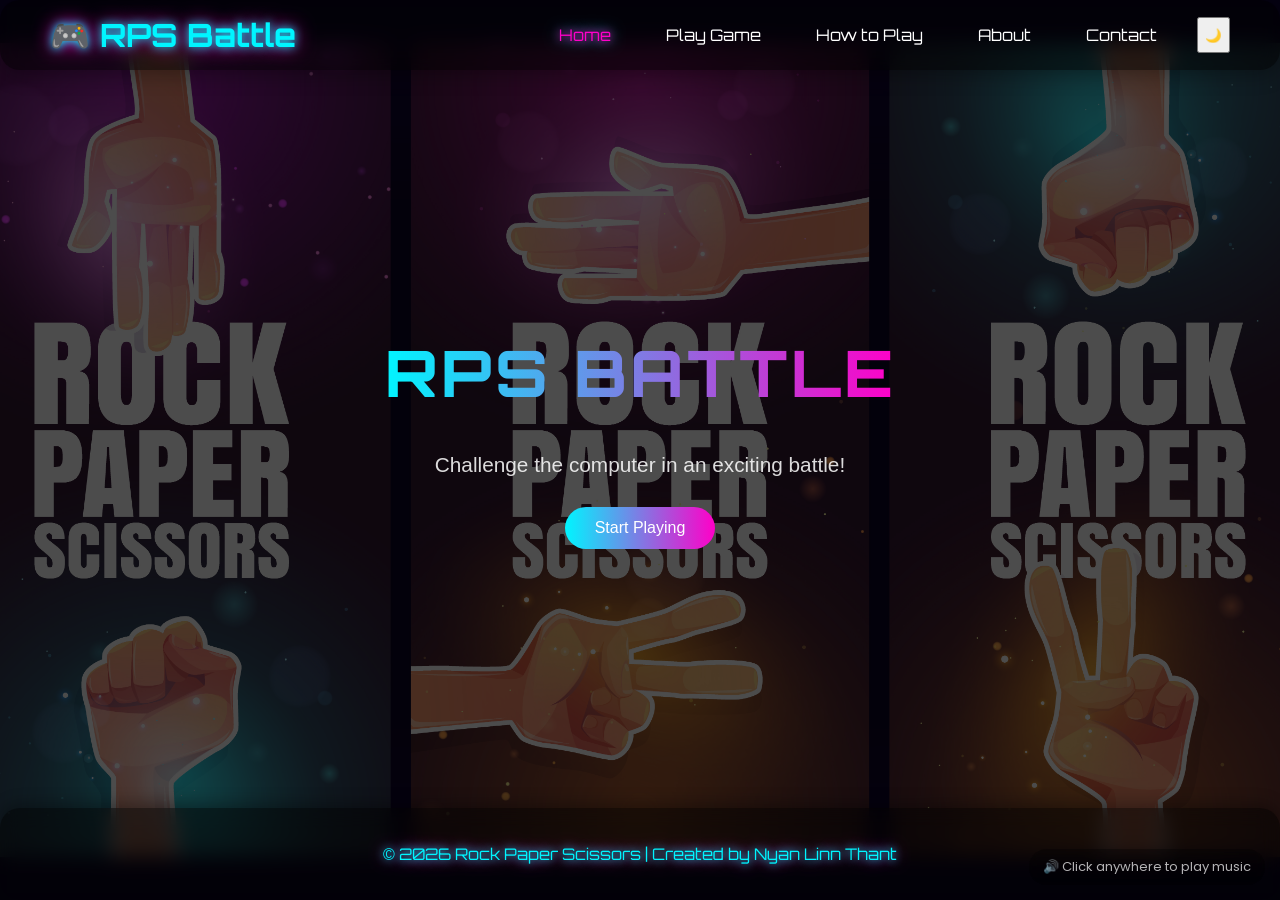
==== index.html @ bda4ccda "Commit" ====
<!DOCTYPE html>
<html>
<head>
  <title>Home | Rock Paper Scissors</title>
  <link rel="stylesheet" href="style.css">
    <link href="https://fonts.googleapis.com/css2?family=Orbitron:wght@400;700;800&family=Poppins:wght@300;400;600&display=swap" rel="stylesheet">
    <script src="script.js"></script>
</head>
<body>

<header class="site-header">
  <div class="logo">🎮 RPS Battle</div>
  <nav class="nav-links">
    <a href="index.html"  class="active">Home</a>
    <a href="game.html">Play Game</a>
    <a href="rules.html">How to Play</a>
    <a href="about.html">About</a>
    <a href="contact.html">Contact</a>
    <button onclick="toggleTheme()" class="theme-btn">🌙</button>
  </nav>
</header>

<section class="hero">
  <h1 class="hero-title">RPS Battle</h1>
  <p class="hero-subtitle">Challenge the computer in an exciting battle!</p>
  <a href="game.html" class="btn">Start Playing</a>
</section>

<div id="musicHint">🔊 Click anywhere to play music</div>

<footer class="site-footer">
  <p class="footer-text">© 2026 Rock Paper Scissors | Created by Nyan Linn Thant</p>
</footer>

<audio id="bgMusic" src="sounds/music.mp3" loop></audio>
</body>
</html>
---- style.css ----
html, body {
    height: 100%;
}

body {
    margin: 0;
    font-family: 'Segoe UI', sans-serif;
    background: url("img/background.jpg") no-repeat center center fixed;
    background-size: cover;
    color: white;

    display: flex;
    flex-direction: column;
}
.hero-title {
    font-family: 'Orbitron', sans-serif;
}

.content-text {
    font-family: 'Poppins', sans-serif;
}

.hero {
    height: 100vh;
    display: flex;
    flex-direction: column;
    justify-content: center;
    align-items: center;
    text-align: center;

    /* Optional: dark overlay to make text readable */
    position: relative;
    color: white;
}

/*.hero::before {
    content: "";
    position: absolute;
    top: 0;
    left: 0;
    width: 100%;
    height: 100%;
    background: rgba(0,0,0,0.5); /* dark overlay */
    /*z-index: 0;
}*/

.hero-title, .hero-subtitle, .btn {
    position: relative;
    z-index: 1; /* make text appear above overlay */
}

.hero-title {
    font-family: 'Orbitron', sans-serif;
    font-size: 4rem;
    font-weight: 800;
    letter-spacing: 3px;
    background: linear-gradient(90deg, #00f5ff, #ff00c8);
    -webkit-background-clip: text;
    -webkit-text-fill-color: transparent;
    margin-bottom: 20px;
    text-transform: uppercase;
}

.hero-subtitle {
    font-size: 1.3rem;
    opacity: 0.85;
    margin-bottom: 30px;
}

.btn {
    padding: 12px 30px;
    font-size: 1rem;
    border-radius: 30px;
    border: none;
    background: linear-gradient(90deg, #00f5ff, #ff00c8);
    color: white;
    cursor: pointer;
    transition: 0.3s ease;
}

.btn:hover {
    transform: scale(1.1);
}
/* Make content push footer down */
.hero,
.content,
.game-section {
    flex: 1;
}

body::before {
    content: "";
    position: fixed;
    width: 100%;
    height: 100%;
    background: rgba(0,0,0,0.7);
    z-index: -1;
}

/* Header container */
.site-header {
    display: flex;
    justify-content: space-between;
    align-items: center;
    padding: 15px 50px;
    background: rgba(0, 0, 0, 0.5); /* semi-transparent */
    backdrop-filter: blur(10px);
    border-radius: 20px;
    box-shadow: 0 5px 20px rgba(0,0,0,0.3);
    position: sticky;
    top: 0;
    z-index: 100;
}

/* Logo */
.site-header .logo {
    font-family: 'Orbitron', sans-serif;
    font-size: 2rem;
    font-weight: 700;
    color: #00f5ff;
    text-shadow: 0 0 10px #00f5ff, 0 0 20px #ff00c8;
    cursor: default;
}

/* Nav links container */
.nav-links {
    display: flex;
    gap: 25px;
}

/* Nav link style */
.nav-links a {
    font-family: 'Orbitron', sans-serif;
    font-size: 1rem;
    color: #fff;
    text-decoration: none;
    padding: 8px 15px;
    border-radius: 10px;
    transition: all 0.3s ease;
}

/* Hover effect with neon glow */
.nav-links a:hover {
    color: #00f5ff;
    text-shadow: 0 0 8px #00f5ff, 0 0 15px #ff00c8;
    transform: scale(1.1);
}

/* Active link */
.nav-links a.active {
    color: #ff00c8;
    text-shadow: 0 0 8px #ff00c8, 0 0 15px #00f5ff;
}

.hero, .content, .game-section {
    text-align: center;
    padding: 80px 20px;
}

.btn {
    display: inline-block;
    padding: 12px 30px;
    background: linear-gradient(45deg,#ff4e50,#f9d423);
    color: white;
    text-decoration: none;
    border-radius: 25px;
    margin-top: 20px;
    cursor: pointer;
}

/* Section title */
.arena-title {
    font-family: 'Orbitron', sans-serif;
    font-size: 3.5rem;
    text-align: center;
    color: #fff;
    margin-bottom: 30px;
    background: linear-gradient(90deg, #00f5ff, #ff00c8);
    -webkit-background-clip: text;
    -webkit-text-fill-color: transparent;
    text-transform: uppercase;
}

/* Frosted glass box for scoreboard and battle */
.round-box {
    background: rgba(0,0,0,0.5);
    border-radius: 25px;
    padding: 25px 30px;
    backdrop-filter: blur(8px);
    box-shadow: 0 15px 30px rgba(0,0,0,0.2);
    display: flex;
    justify-content: center;
    align-items: center;
    margin: 20px auto;
    max-width: 600px;
}

/* Scoreboard style */
.scoreboard {
    display: flex;
    justify-content: space-around;
    align-items: center;
    width: 100%;
    margin-bottom: 20px;
    font-family: 'Orbitron', sans-serif;
    font-size: 2rem;
    color: #fff;
}

.scoreboard .vs {
    font-size: 1.5rem;
    font-weight: 700;
    color: #00f5ff;
    text-shadow: 0 0 10px #00f5ff;
}

/* Player images & icons */
.player-score {
    display: flex;
    flex-direction: column;
    align-items: center;
}

.player-score .icon {
    width: 60px;
    height: 60px;
    margin-bottom: 5px;
}

/* Battle images */
.battle {
    justify-content: space-around;
    margin-bottom: 20px;
}

.battle-img {
    width: 120px;
    height: 120px;
    transition: transform 0.3s ease;
}

.battle-img.shake {
    animation: shake 0.5s ease;
}

@keyframes shake {
    0% { transform: rotate(0deg); }
    25% { transform: rotate(15deg); }
    50% { transform: rotate(-15deg); }
    75% { transform: rotate(15deg); }
    100% { transform: rotate(0deg); }
}


/* Choices buttons */
.choices {
    display: flex;
    justify-content: center;
    gap: 20px;
    margin-bottom: 20px;
}

.choice {
    width: 80px;
    height: 80px;
    cursor: pointer;
    transition: transform 0.3s ease;
}

.choice:hover {
    transform: scale(1.2);
}

/* Result text */
.result-text {
    font-family: 'Orbitron', sans-serif;
    font-size: 2rem;
    text-align: center;
    margin-bottom: 20px;
    color: #00f5ff;
    text-shadow: 0 0 15px #00f5ff;
}

/* Reset button */
.btn {
    display: block;
    margin: 0 auto;
    padding: 12px 30px;
    font-size: 1rem;
    border-radius: 30px;
    border: none;
    background: linear-gradient(90deg, #00f5ff, #ff00c8);
    color: white;
    cursor: pointer;
    transition: 0.3s ease;
}

.btn:hover {
    transform: scale(1.1);
}

/*.popups {
    display: none;
    position: fixed;
    width: 100%;
    height: 100%;
    background: rgba(0,0,0,0.8);
}*/

.popup-box {
    background: white;
    color: black;
    padding: 40px;
    width: 300px;
    margin: 200px auto;
    border-radius: 20px;
    text-align: center;
}

/* Footer container */
.site-footer {
    background: rgba(0,0,0,0.5);  /* semi-transparent frosted glass */
    backdrop-filter: blur(10px);
    padding: 20px 0;
    text-align: center;
    border-radius: 20px 20px 0 0; /* rounded top corners */
    box-shadow: 0 -5px 15px rgba(0,0,0,0.3);
    margin-top: 50px;
}

/* Footer text style */
.footer-text {
    font-family: 'Orbitron', sans-serif;
    font-size: 1rem;
    color: #00f5ff;
    text-shadow: 0 0 8px #00f5ff, 0 0 15px #ff00c8;
    transition: all 0.3s ease;
}

/* Hover glow effect */
.footer-text:hover {
    color: #ff00c8;
    text-shadow: 0 0 12px #ff00c8, 0 0 20px #00f5ff;
}
/* ================= BATTLE ANIMATION ================= */



/* Container card style */
.about-project .content-container {
    max-width: 800px;
    margin: 50px auto;
    padding: 45px 35px;
    border-radius: 25px;
    background: rgba(0,0,0,0.5); /* semi-transparent box */
    backdrop-filter: blur(10px); /* frosted glass effect */
    box-shadow: 0 15px 30px rgba(0,0,0,0.2);
    color: #fff;
    text-align: left;
    transition: transform 0.3s ease, box-shadow 0.3s ease;
}

.about-project .content-container:hover {
    transform: translateY(-8px);
    box-shadow: 0 25px 50px rgba(0,0,0,0.3);
}

/* Title style */
.about-project .content-title {
    font-family: 'Orbitron', sans-serif;
    font-size: 3rem;
    font-weight: 700;
    margin-bottom: 25px;
    background: linear-gradient(90deg, #00f5ff, #ff00c8);
    -webkit-background-clip: text;
    -webkit-text-fill-color: transparent;
    text-transform: uppercase;
}

/* Paragraph style */
.about-project .content-text {
    font-family: 'Poppins', sans-serif;
    font-size: 1.2rem;
    line-height: 1.8;
    color: #fff; /* full opacity text */
    margin-bottom: 15px;
}

.about-project .content-text li {
    position: relative;
    padding-left: 35px;
    margin-bottom: 15px;
    color: #fff;
}

/* Neon bullet style */
.about-project .content-text li::before {
    content: "✔"; /* checkmark bullet */
    position: absolute;
    left: 0;
    top: 0;
    color: #00f5ff;
    font-size: 1.2rem;
}

.about-project .content-text {
    list-style: none;   /* remove default bullets */
    padding-left: 0;    /* remove default left spacing */
}

/* Container card style */
.how-to-play .content-container {
    max-width: 800px;
    margin: 50px auto;
    padding: 40px 30px;
    border-radius: 20px;
    background: rgba(0,0,0,0.5); /* semi-transparent box */
    backdrop-filter: blur(10px); /* frosted glass effect */
    box-shadow: 0 15px 30px rgba(0,0,0,0.2);
    color: #fff;
    text-align: left;
    transition: transform 0.3s ease, box-shadow 0.3s ease;
}

.how-to-play .content-container:hover {
    transform: translateY(-8px);
    box-shadow: 0 25px 50px rgba(0,0,0,0.3);
}

/* Title style */
.how-to-play .content-title {
    font-family: 'Orbitron', sans-serif;
    font-size: 3rem;
    font-weight: 700;
    margin-bottom: 25px;
    background: linear-gradient(90deg, #00f5ff, #ff00c8);
    -webkit-background-clip: text;
    -webkit-text-fill-color: transparent;
    text-transform: uppercase;
}

/* List style */
.play-rules {
    font-family: 'Poppins', sans-serif;
    font-size: 1.2rem;
    line-height: 2;
    list-style: none;
    padding-left: 0;
}

.play-rules li {
    position: relative;
    padding-left: 35px;
    margin-bottom: 15px;
    color: #fff;
}

/* Neon bullet style */
.play-rules li::before {
    content: "✔"; /* checkmark bullet */
    position: absolute;
    left: 0;
    top: 0;
    color: #00f5ff;
    font-size: 1.2rem;
}

/* Container card style */
.contact-section .content-container {
    max-width: 600px;
    margin: 50px auto;
    padding: 40px 30px;
    border-radius: 25px;
    background: rgba(0,0,0,0.5); /* semi-transparent frosted glass */
    backdrop-filter: blur(10px);
    box-shadow: 0 15px 30px rgba(0,0,0,0.2);
    text-align: center;
    transition: transform 0.3s ease, box-shadow 0.3s ease;
}

.contact-section .content-container:hover {
    transform: translateY(-8px);
    box-shadow: 0 25px 50px rgba(0,0,0,0.3);
}

/* Title style */
.contact-section .content-title {
    font-family: 'Orbitron', sans-serif;
    font-size: 3rem;
    font-weight: 700;
    margin-bottom: 25px;
    background: linear-gradient(90deg, #00f5ff, #ff00c8);
    -webkit-background-clip: text;
    -webkit-text-fill-color: transparent;
    text-transform: uppercase;
}

.contact-section .content-text {
    list-style: none;
    padding-left: 0;
}

.music-btn{

    position: fixed;

    right: 20px;
    top: 120px;

    font-size: 24px;
    padding: 12px;

    border-radius: 50%;
    border: none;

    background: #222;
    color: white;

    cursor: pointer;

    z-index: 9999;

}

.music-btn:hover{
    background:#444;
}

select {
    width: 70%;
    padding: 12px 15px;

    border-radius: 20px;
    border: 1px solid rgba(0,255,255,0.3);

    background: rgba(255,255,255,0.05);
    backdrop-filter: blur(10px);

    color: #fff;
    font-size: 14px;
    font-family: 'Orbitron', sans-serif;

    outline: none;
    cursor: pointer;

    appearance: none; /* remove default arrow */

    transition: 0.3s ease;
}
select:focus {
    border-color: #00f7ff;
    box-shadow: 
        0 0 10px #00f7ff,
        0 0 20px rgba(0,255,255,0.4);
    transform: scale(1.05);
}
select option {
    background: #111;   /* dark background */
    color: #fff;        /* white text */
}
.select-wrapper {
    position: relative;
    width: 70%;
    margin: auto;
}

.select-wrapper::after {
    content: "▼";
    position: absolute;
    right: 15px;
    top: 50%;
    transform: translateY(-50%);
    
    color: #00f7ff;
    font-size: 12px;
    pointer-events: none;

    text-shadow: 0 0 10px #00f7ff;
}

.popup {
    display: none;
    position: fixed;
    width: 100%;
    height: 100%;
    background: rgba(0,0,0,0.85);
    top: 0;
    left: 0;
    z-index: 999;
}
.popup-box label {
    font-family: 'Orbitron', sans-serif;
    font-size: 0.9rem;
    color: #00f7ff;

    text-shadow: 0 0 8px #00f7ff;
}

.popup-box select {
    width: 70%;
    padding: 10px;
    border-radius: 15px;
    border: none;
    margin-top: 10px;
    font-size: 1rem;

    background: #111;
    color: white;

    outline: none;
    text-align: center;
}

.popup-box h2 {
    font-family: 'Orbitron', sans-serif;
    font-size: 1.8rem;
    margin-bottom: 20px;

    background: linear-gradient(90deg, #00f5ff, #ff00c8);
    -webkit-background-clip: text;
    -webkit-text-fill-color: transparent;
}

.popup-box {
    background: rgba(0, 0, 0, 0.85);
    color: white;
    padding: 40px;
    width: 320px;
    margin: 150px auto;
    border-radius: 25px;
    text-align: center;

    backdrop-filter: blur(12px);
    box-shadow: 0 0 25px rgba(0, 245, 255, 0.5),
                0 0 40px rgba(255, 0, 200, 0.3);
}

.settings-buttons {
    display: flex;
    flex-direction: column;
    gap: 15px;
    margin-top: 20px;
    
}

.cancel-btn {
    background: linear-gradient(90deg, #444, #888);
}

.save-message {
    position: fixed;
    bottom: 30px;
    right: 30px;

    background: linear-gradient(90deg, #00f5ff, #ff00c8);
    color: white;

    padding: 12px 20px;
    border-radius: 25px;

    font-family: 'Orbitron', sans-serif;
    font-size: 0.9rem;

    opacity: 0;
    transform: translateY(20px);
    transition: all 0.4s ease;

    z-index: 99999; /* 🔥 VERY IMPORTANT */
}

.save-message.show {
    opacity: 1;
    transform: translateY(0);
}

.game-buttons {
    display: flex;
    flex-direction: column;
    align-items: center;
    gap: 15px;
}

.settings-btn {
    margin-top: 10px; /* 👈 pushes it lower */
}

.popup-box input[type="range"] {
    width: 70%;
    margin-top: 10px;
    cursor: pointer;
}

.popup-icon {
    width: 80px;
    height: 80px;
    margin-bottom: 15px;

    filter: drop-shadow(0 0 10px #00f5ff);
}

.leaderboard-section {
    margin-top: 40px;
    padding: 25px;
    text-align: center;

    display: flex;
    flex-direction: column;
    align-items: center;   /* center everything */

    background: rgba(0, 0, 0, 0.4);
    backdrop-filter: blur(12px);

    border-radius: 20px;
}

/* Input + button row */
.leaderboard-section input,
.leaderboard-section button {
    margin: 5px;
}

/* Fix list width */
#leaderboardList {
    list-style: none;
    padding: 0;
    margin-top: 15px;
    width: 100%;          /* take full container */
    max-width: 400px;     /* control size */
}

/* Fix each item */
#leaderboardList li {
    display: flex;
    justify-content: space-between;
    align-items: center;

    width: 100%;          /* ✅ full width now */
    background: rgba(255,255,255,0.08);

    margin: 8px 0;
    padding: 12px 15px;

    border-radius: 12px;
    color: white;
}
.input-row {
    display: flex;
    gap: 10px;
    justify-content: center;
    flex-wrap: wrap;
}

/* INPUT BOX DESIGN */
#playerName {
    padding: 12px 18px;
    border-radius: 25px;
    border: 1px solid rgba(0, 255, 255, 0.3);

    background: rgba(255, 255, 255, 0.05);
    backdrop-filter: blur(10px);

    color: #fff;
    font-size: 14px;
    font-family: 'Poppins', sans-serif;

    outline: none;
    width: 220px;

    transition: 0.3s;
}

/* Placeholder */
#playerName::placeholder {
    color: rgba(255,255,255,0.6);
}

/* Focus effect */
#playerName:focus {
    border-color: #00f7ff;
    box-shadow: 0 0 10px #00f7ff, 0 0 20px rgba(0,255,255,0.4);
    transform: scale(1.05);
}

/* Button match style */
.input-row .btn {
    border-radius: 25px;
    padding: 10px 18px;
}

.leaderboard-title {
    font-family: 'Orbitron', sans-serif;
}

.leaderboard-title {
    font-size: 32px;          /* bigger text */
    font-weight: 800;         /* extra bold */

    color: #00f7ff;

    text-transform: uppercase;  /* optional: makes it look stronger */
    letter-spacing: 1px;        /* spacing for style */

    text-shadow: 
        0 0 10px #00f7ff,
        0 0 20px #00f7ff,
        0 0 40px #00f7ff;       /* stronger glow */

    margin-bottom: 20px;
}


/*/* ===== LIGHT MODE ===== */
/* ===== LIGHT MODE ===== */
body {
    transition: background 0.4s ease, color 0.4s ease;
}

body.light-mode {
    background: linear-gradient(135deg, #eaf8ff, #ffffff);
    color: #111;
}

/* remove dark overlay */
body.light-mode::before {
    background: rgba(255,255,255,0.25);
}

/* header */
body.light-mode .site-header {
    background: rgba(255,255,255,0.85);
    backdrop-filter: blur(12px);
    box-shadow: 0 8px 20px rgba(0,0,0,0.08);
}

body.light-mode .logo {
    color: #0077ff;
    text-shadow: none;
}

/* nav */
body.light-mode .nav-links a {
    color: #222;
}

body.light-mode .nav-links a:hover {
    color: #0077ff;
    text-shadow: none;
}

body.light-mode .nav-links a.active {
    color: #ff0088;
    text-shadow: none;
}

/* cards */
body.light-mode .round-box,
body.light-mode .leaderboard-section,
body.light-mode .popup-box,
body.light-mode .content-container {
    background: rgba(255,255,255,0.75);
    color: #111;
    box-shadow: 0 10px 25px rgba(0,0,0,0.08);
    backdrop-filter: blur(12px);
}

/* titles */
body.light-mode .arena-title,
body.light-mode .content-title,
body.light-mode .footer-text,
body.light-mode .result-text {
    -webkit-text-fill-color: unset;
    background: none;
    color: #0077ff;
    text-shadow: none;
}

/* scoreboard text */
body.light-mode .scoreboard,
body.light-mode .vs {
    color: #111;
    text-shadow: none;
}

/* inputs */
body.light-mode input,
body.light-mode select {
    background: white;
    color: #111;
    border: 1px solid #ccc;
}

body.light-mode input::placeholder {
    color: #777;
}

/* leaderboard list */
body.light-mode #leaderboardList li {
    background: #f5f8ff;
    color: #111;
    border: 1px solid #e0e0e0;
}

/* buttons */
body.light-mode .btn,
body.light-mode .theme-btn {
    background: linear-gradient(45deg, #00bfff, #ff4da6);
    color: white;
}

/* music button */
body.light-mode .music-btn {
    background: white;
    color: #111;
    box-shadow: 0 5px 15px rgba(0,0,0,0.1);
}

/* footer */
body.light-mode .site-footer {
    background: rgba(255,255,255,0.85);
    box-shadow: 0 -5px 15px rgba(0,0,0,0.08);
}

/* ===== LIGHT MODE FIX FOR ABOUT + RULES ===== */

/* About page text */
body.light-mode .about-project .content-text,
body.light-mode .about-project .content-text li {
    color: #111 !important;
}

/* Rules page text */
body.light-mode .play-rules,
body.light-mode .play-rules li {
    color: #111 !important;
}

/* Neon check icons */
body.light-mode .about-project .content-text li::before,
body.light-mode .play-rules li::before {
    color: #0077ff;
    text-shadow: none;
}

/* Titles */
body.light-mode .content-title {
    color: #0077ff;
    background: none;
    -webkit-text-fill-color: unset;
}

/* Container */
body.light-mode .about-project .content-container,
body.light-mode .how-to-play .content-container {
    background: rgba(255,255,255,0.82);
    box-shadow: 0 10px 25px rgba(0,0,0,0.08);
}

/* ===== LIGHT MODE FIX FOR INDEX / GAME PAGE ===== */

/* Main texts */
body.light-mode .arena-title,
body.light-mode .result-text,
body.light-mode .leaderboard-section h3,
body.light-mode .scoreboard,
body.light-mode .vs,
body.light-mode #userScore,
body.light-mode #computerScore {
    color: #111 !important;
    text-shadow: none !important;
    background: none !important;
    -webkit-text-fill-color: unset !important;
}

/* Title special color */
body.light-mode .arena-title {
    color: #0077ff !important;
}

/* Cards */
body.light-mode .scoreboard,
body.light-mode .battle,
body.light-mode .leaderboard-section,
body.light-mode .round-box {
    background: rgba(255,255,255,0.82) !important;
    box-shadow: 0 10px 25px rgba(0,0,0,0.08);
}

/* Input */
body.light-mode #playerName {
    background: white;
    color: #111;
    border: 1px solid #ccc;
}

body.light-mode #playerName::placeholder {
    color: #777;
}

/* Leaderboard list */
body.light-mode #leaderboardList li {
    background: #f5f8ff;
    color: #111;
    border: 1px solid #e5e5e5;
}

/* Popup */
body.light-mode .popup-box {
    background: white;
    color: #111;
}

/* Labels */
body.light-mode .popup-box label,
body.light-mode .popup-box h2 {
    color: #0077ff;
    text-shadow: none;
    -webkit-text-fill-color: unset;
    background: none;
}

/* Select */
body.light-mode select {
    background: white;
    color: #111;
    border: 1px solid #ccc;
}

body.light-mode select option {
    background: white;
    color: #111;
}

/* Music button */
body.light-mode .music-btn {
    background: white;
    color: #111;
    box-shadow: 0 5px 15px rgba(0,0,0,0.1);
}

/* ===== PAGE TRANSITION ===== */

body {
    opacity: 1;
    transition: opacity 0.5s ease;
}

body.fade-out {
    opacity: 0;
}

.site-header,
.game-section,
.content,
.site-footer,
.hero {
    animation: slideIn 0.6s ease;
}

@keyframes slideIn {
    from {
        opacity: 0;
        transform: translateY(20px);
    }

    to {
        opacity: 1;
        transform: translateY(0);
    }
}

/* ===== LIGHT MODE INDEX TEXT FIX ===== */

body.light-mode .hero-subtitle {
    color: #333 !important;
    opacity: 1 !important;
    text-shadow: none;
}

body.light-mode .hero-title {
    text-shadow: none;
}

#musicHint {
    position: fixed;
    bottom: 15px;
    right: 15px;

    background: rgba(0, 0, 0, 0.4);
    color: #fff;

    padding: 8px 14px;
    border-radius: 20px;

    font-size: 13px;
    font-family: 'Poppins', sans-serif;

    opacity: 0.7;
    backdrop-filter: blur(5px);

    z-index: 999;
    pointer-events: none;
}

body.light-mode #musicHint {
    background: rgba(255, 255, 255, 0.6); /* light background */
    color: #000; /* dark text */

    box-shadow: 0 0 8px rgba(0,0,0,0.2);
}
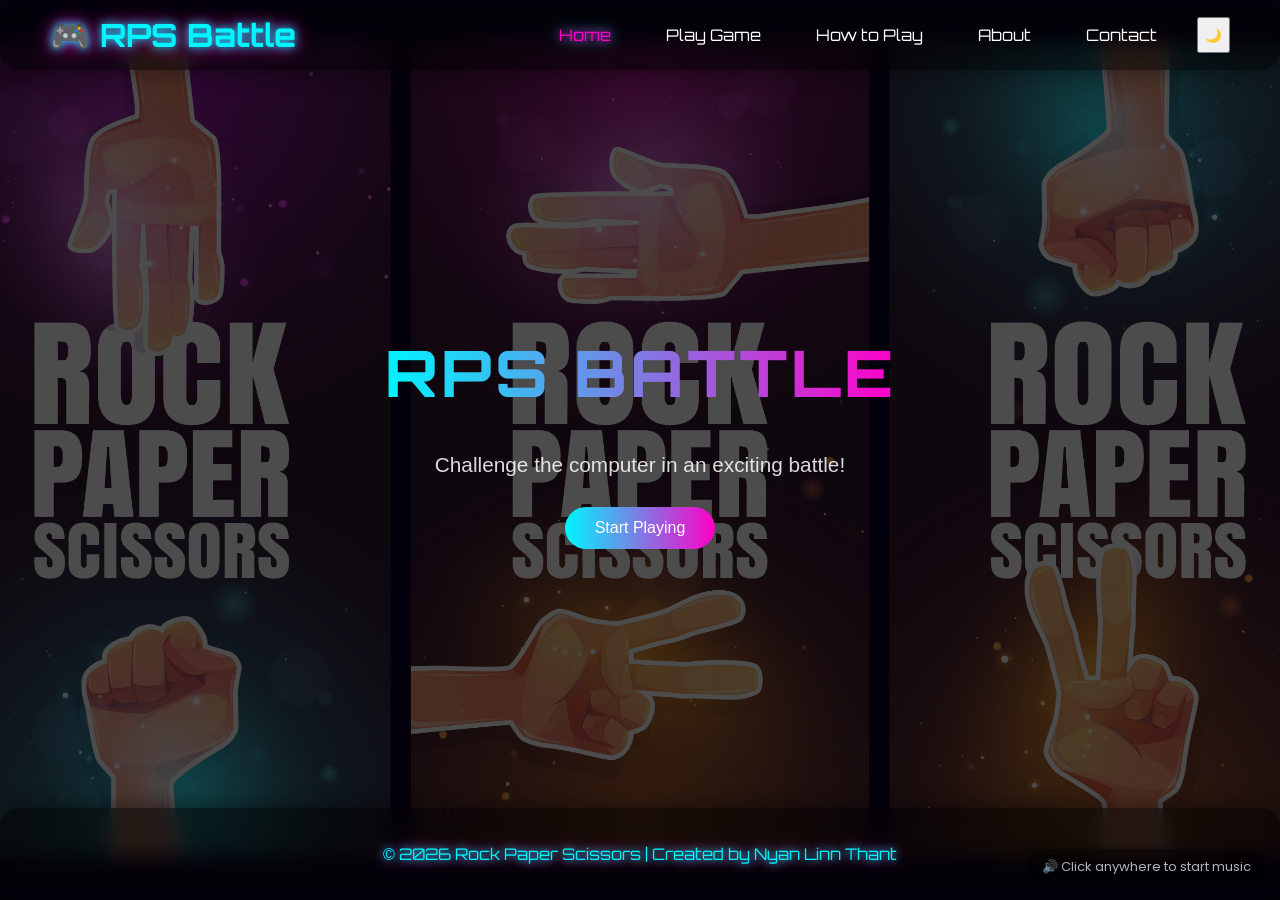
==== commit d9e7b8da: "Some Improvements" ====
--- a/index.html
+++ b/index.html
@@ -1,37 +1,60 @@
 <!DOCTYPE html>
-<html>
+<html lang="en">
 <head>
+  <meta charset="UTF-8">
+  <meta name="viewport" content="width=device-width, initial-scale=1.0">
   <title>Home | Rock Paper Scissors</title>
+
+  <!-- Stylesheet -->
   <link rel="stylesheet" href="style.css">
-    <link href="https://fonts.googleapis.com/css2?family=Orbitron:wght@400;700;800&family=Poppins:wght@300;400;600&display=swap" rel="stylesheet">
-    <script src="script.js"></script>
+
+  <!-- Google Fonts -->
+  <link href="https://fonts.googleapis.com/css2?family=Orbitron:wght@400;700;800&family=Poppins:wght@300;400;600&display=swap" rel="stylesheet">
+
+  <!-- Game logic (defer so DOM is ready before script runs) -->
+  <script src="script.js" defer></script>
 </head>
+
 <body>
 
+<!-- ===================== NAVIGATION HEADER ===================== -->
 <header class="site-header">
   <div class="logo">🎮 RPS Battle</div>
   <nav class="nav-links">
-    <a href="index.html"  class="active">Home</a>
+    <a href="index.html" class="active">Home</a>
     <a href="game.html">Play Game</a>
     <a href="rules.html">How to Play</a>
     <a href="about.html">About</a>
     <a href="contact.html">Contact</a>
+    <!-- Theme toggle: switches dark/light mode and saves preference -->
     <button onclick="toggleTheme()" class="theme-btn">🌙</button>
   </nav>
 </header>
+<!-- ============================================================= -->
 
+
+<!-- ===================== HERO SECTION ========================= -->
+<!-- Full-screen landing section with title, tagline, and play button -->
 <section class="hero">
   <h1 class="hero-title">RPS Battle</h1>
   <p class="hero-subtitle">Challenge the computer in an exciting battle!</p>
   <a href="game.html" class="btn">Start Playing</a>
 </section>
+<!-- ============================================================= -->
 
-<div id="musicHint">🔊 Click anywhere to play music</div>
 
+<!-- ===================== FOOTER ============================== -->
 <footer class="site-footer">
   <p class="footer-text">© 2026 Rock Paper Scissors | Created by Nyan Linn Thant</p>
 </footer>
+<!-- ============================================================= -->
 
+
+<!-- Background music (starts on first user click, handled in script.js) -->
 <audio id="bgMusic" src="sounds/music.mp3" loop></audio>
+
+<!-- Shown until user clicks for the first time -->
+<div id="musicHint">🔊 Click anywhere to start music</div>
+
 </body>
-</html>+</html>
--- a/style.css
+++ b/style.css
@@ -1106,4 +1106,42 @@
     color: #000; /* dark text */
 
     box-shadow: 0 0 8px rgba(0,0,0,0.2);
-}+}
+
+
+
+/* ============================================================
+   IMPROVEMENTS — added in v2.0
+   ============================================================ */
+
+/* Contact page: make email/phone into clickable styled links */
+.contact-link {
+    color: #00f5ff;
+    text-decoration: none;
+    transition: opacity 0.2s;
+}
+.contact-link:hover {
+    opacity: 0.75;
+    text-decoration: underline;
+}
+
+/* Leaderboard: style the "wins" label more clearly */
+#leaderboardList li strong {
+    color: #00f5ff;
+}
+
+/* Choices: show a pointer cursor and scale slightly on hover
+   so users know the images are clickable */
+.choice {
+    cursor: pointer;
+    transition: transform 0.15s ease;
+}
+.choice:hover {
+    transform: scale(1.12);
+}
+
+/* Subtle disabled appearance when the game is over (gameOver flag) */
+.choices.disabled {
+    opacity: 0.45;
+    pointer-events: none;
+}
